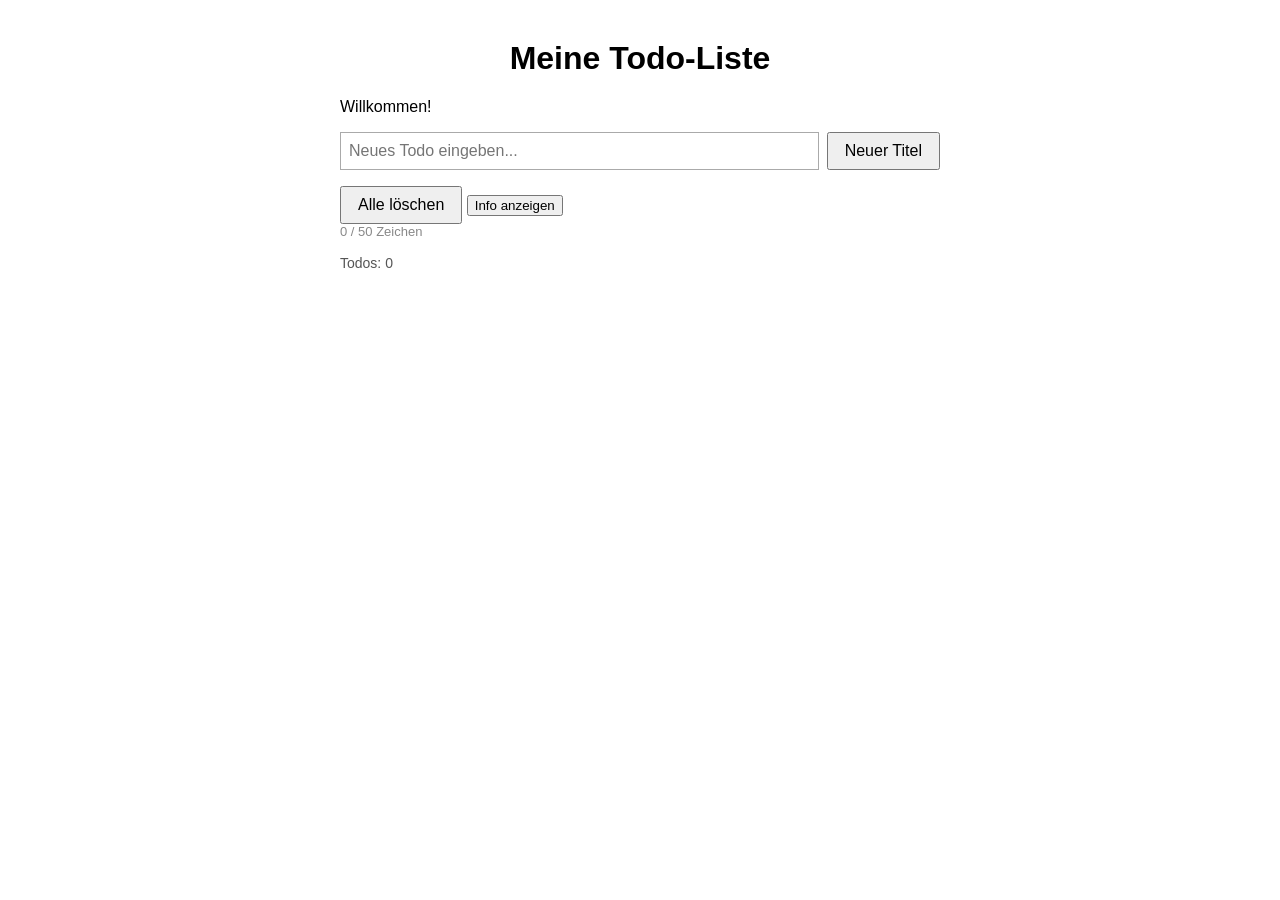
==== Eingabeformular/index.html @ acff1838 "Structure and Tag 3 Added File Structure and added code of Todo-List with Dom and querySelect" ====
<!DOCTYPE html>
<html lang="de">

<head>
  <meta charset="UTF-8" />
  <title>Todo-Liste</title>
  <link rel="stylesheet" href="style.css" />
</head>

<body>

  <h1>Meine Todo-Liste</h1>

  <!-- FOLIE 03: DOM Manipulation -->
  <div id="info-box">Willkommen!</div>

  <!-- FOLIE 07: Formular -->
  <form id="todo-formular">
    <input type="text" id="todo-eingabe" placeholder="Neues Todo eingeben..." maxlength="50" />
    <button type="submit" class="aktion-btn">Hinzufügen</button>
  </form>

  <!-- FOLIE 02: querySelectorAll / FOLIE 04: Events -->
  <button class="aktion-btn" id="alle-loeschen-btn">Alle löschen</button>
  <button id="info-btn">Info anzeigen</button>

  <!-- FOLIE 08: Input-Event (Zeichenzähler) -->
  <div id="zeichen-info">0 / 50 Zeichen</div>

  <!-- FOLIE 02: Elemente selektieren / FOLIE 09: Event Delegation -->
  <ul id="todo-liste">
    <!-- FOLIE 10: Data Attributes -->
    <!-- Jedes <li> bekommt später: data-id="..." -->
  </ul>

  <!-- FOLIE 06: Counter -->
  <div id="todo-zaehler">Todos: 0</div>

  <!-- Best Practice: Script mit defer laden -->
  <script src="app.js" defer></script>

</body>

</html>
---- Eingabeformular/style.css ----
body {
  font-family: Arial, sans-serif;
  max-width: 600px;
  margin: 40px auto;
  padding: 0 20px;
}

h1 {
  text-align: center;
}

/* --- Info-Box --- */
#info-box {
  margin-bottom: 16px;
}

/* --- Formular --- */
#todo-formular {
  display: flex;
  gap: 8px;
  margin-bottom: 16px;
}

#todo-eingabe {
  flex: 1;
  padding: 8px;
  font-size: 16px;
  border: 1px solid #aaa;
}

.aktion-btn {
  padding: 8px 16px;
  font-size: 16px;
  cursor: pointer;
}

/* --- Zeichenzähler --- */
#zeichen-info {
  font-size: 13px;
  color: #888;
  margin-bottom: 12px;
}

/* --- Todo-Liste --- */
#todo-liste {
  list-style: none;
  padding: 0;
}

#todo-liste li {
  display: flex;
  align-items: center;
  gap: 8px;
  padding: 8px;
  border-bottom: 1px solid #ddd;
}

#todo-liste li span {
  flex: 1;
}

#todo-liste li.erledigt span {
  text-decoration: line-through;
  color: #aaa;
}

#todo-liste button {
  padding: 4px 10px;
  cursor: pointer;
}

/* --- Zähler --- */
#todo-zaehler {
  margin-top: 16px;
  font-size: 14px;
  color: #555;
}
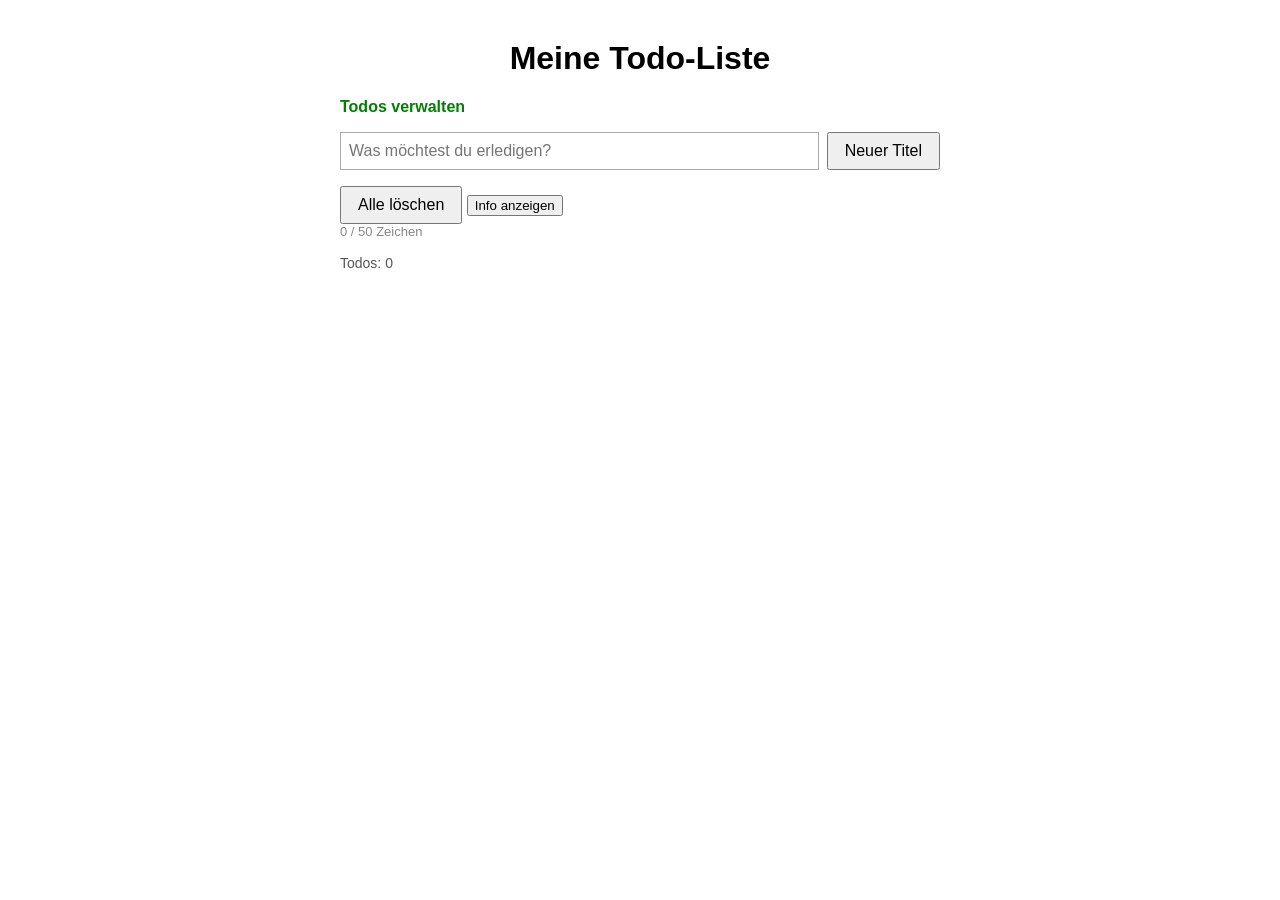
==== commit 60c7cda8: "Tag 4 EventLIstener, Interaction, Event Delegation" ====
--- a/Eingabeformular/index.html
+++ b/Eingabeformular/index.html
@@ -17,7 +17,7 @@
   <!-- FOLIE 07: Formular -->
   <form id="todo-formular">
     <input type="text" id="todo-eingabe" placeholder="Neues Todo eingeben..." maxlength="50" />
-    <button type="submit" class="aktion-btn">Hinzufügen</button>
+    <button type="submit" class="aktion-btn" data-user-name="Max">Hinzufügen</button>
   </form>
 
   <!-- FOLIE 02: querySelectorAll / FOLIE 04: Events -->
@@ -34,7 +34,7 @@
   </ul>
 
   <!-- FOLIE 06: Counter -->
-  <div id="todo-zaehler">Todos: 0</div>
+  <div id="todo-zaehler">Todos:</div>
 
   <!-- Best Practice: Script mit defer laden -->
   <script src="app.js" defer></script>
--- a/Eingabeformular/style.css
+++ b/Eingabeformular/style.css
@@ -47,6 +47,10 @@
   padding: 0;
 }
 
+#todo-liste li.erledigt {
+  color: green;
+}
+
 #todo-liste li {
   display: flex;
   align-items: center;
